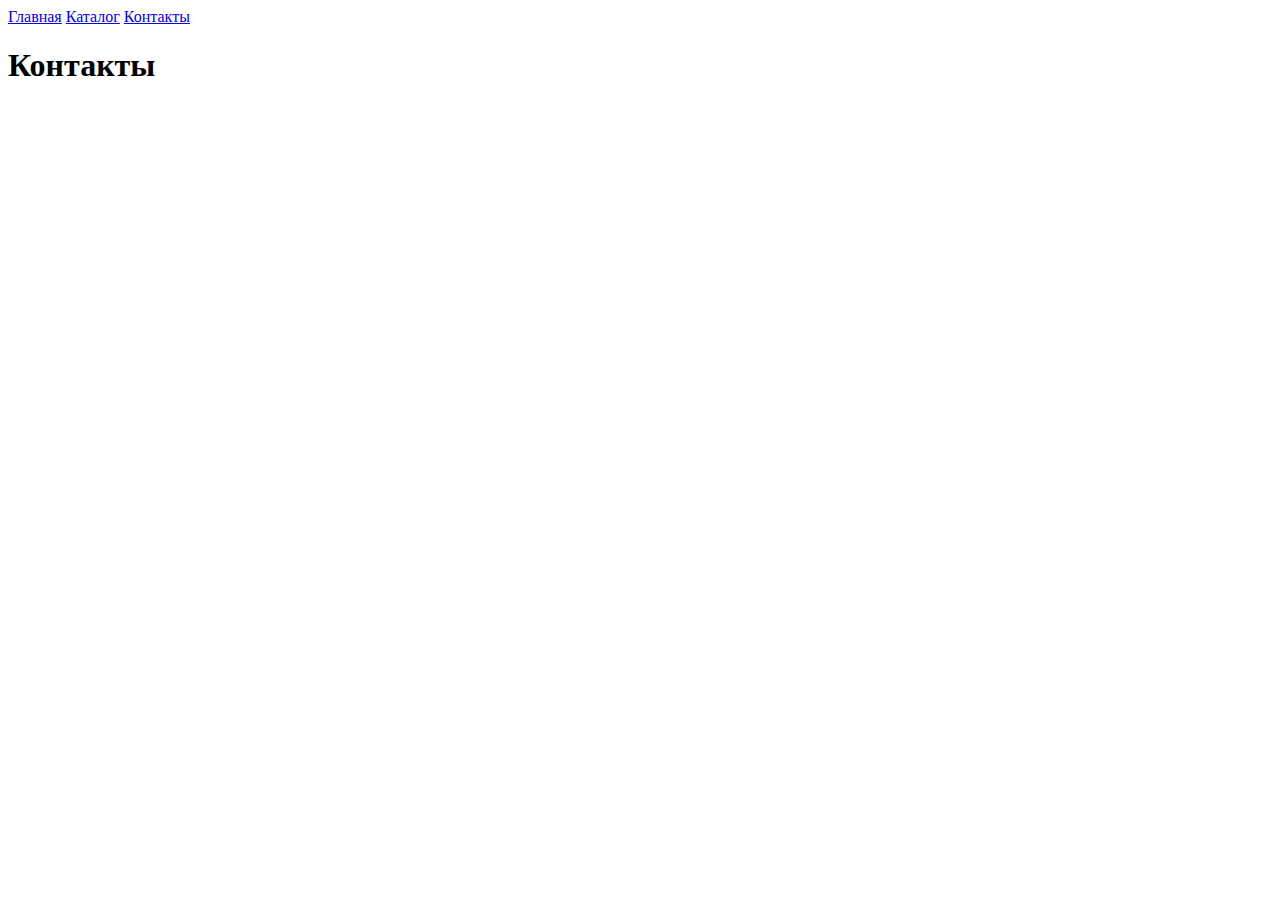
==== contacts.html @ 30eb6871 "Certificaton1" ====
<!DOCTYPE html>
<html lang="en">
<head>
    <meta charset="UTF-8">
    <meta name="viewport" content="width=device-width, initial-scale=1.0">
    <title>Document</title>
</head>
<body>
    <a href="index.html">Главная</a>
    <a href="catalog/catalog.html">Каталог</a>
    <a href="contacts.html">Контакты</a>
    <h1>Контакты</h1>
</body>
</html>
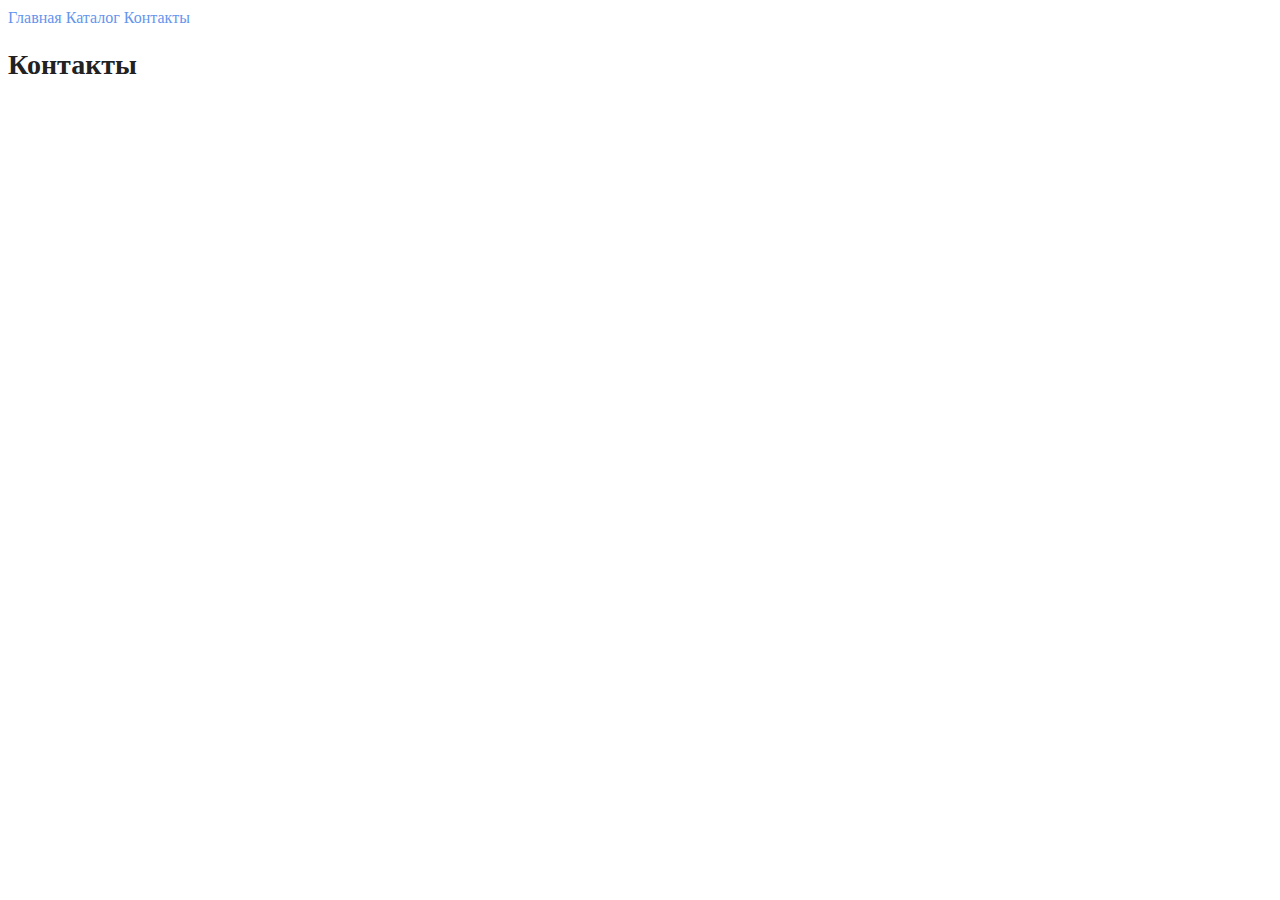
==== commit 3e0575f2: "certification2" ====
--- a/contacts.html
+++ b/contacts.html
@@ -4,11 +4,12 @@
     <meta charset="UTF-8">
     <meta name="viewport" content="width=device-width, initial-scale=1.0">
     <title>Document</title>
+    <link rel="stylesheet" href="style.css">
 </head>
 <body>
-    <a href="index.html">Главная</a>
-    <a href="catalog/catalog.html">Каталог</a>
-    <a href="contacts.html">Контакты</a>
-    <h1>Контакты</h1>
+    <a class="nav__link" href="index.html">Главная</a>
+    <a class="nav__link" href="catalog/catalog.html">Каталог</a>
+    <a class="nav__link" href="contacts.html">Контакты</a>
+    <h1 class="title">Контакты</h1>
 </body>
 </html>--- a/style.css
+++ b/style.css
@@ -0,0 +1,32 @@
+a {
+    text-decoration: none;
+}
+
+.nav__link {
+    color: cornflowerblue;
+    font-size: 16px;
+    line-height: 20px;
+}
+
+.title {
+    color: #222;
+    font-size: 28px;
+    line-height: 36px;
+    font-weight: bold;
+}
+
+.text {
+    font-style: normal;
+    font-weight: 300;
+    font-size: 18px;
+    line-height: 30px;
+    color: #7D7987;
+}
+
+.subtitle {
+    color: coral;
+    font-style: normal;
+    font-weight: 700;
+    font-size: 36px;
+    line-height: 80px;
+}